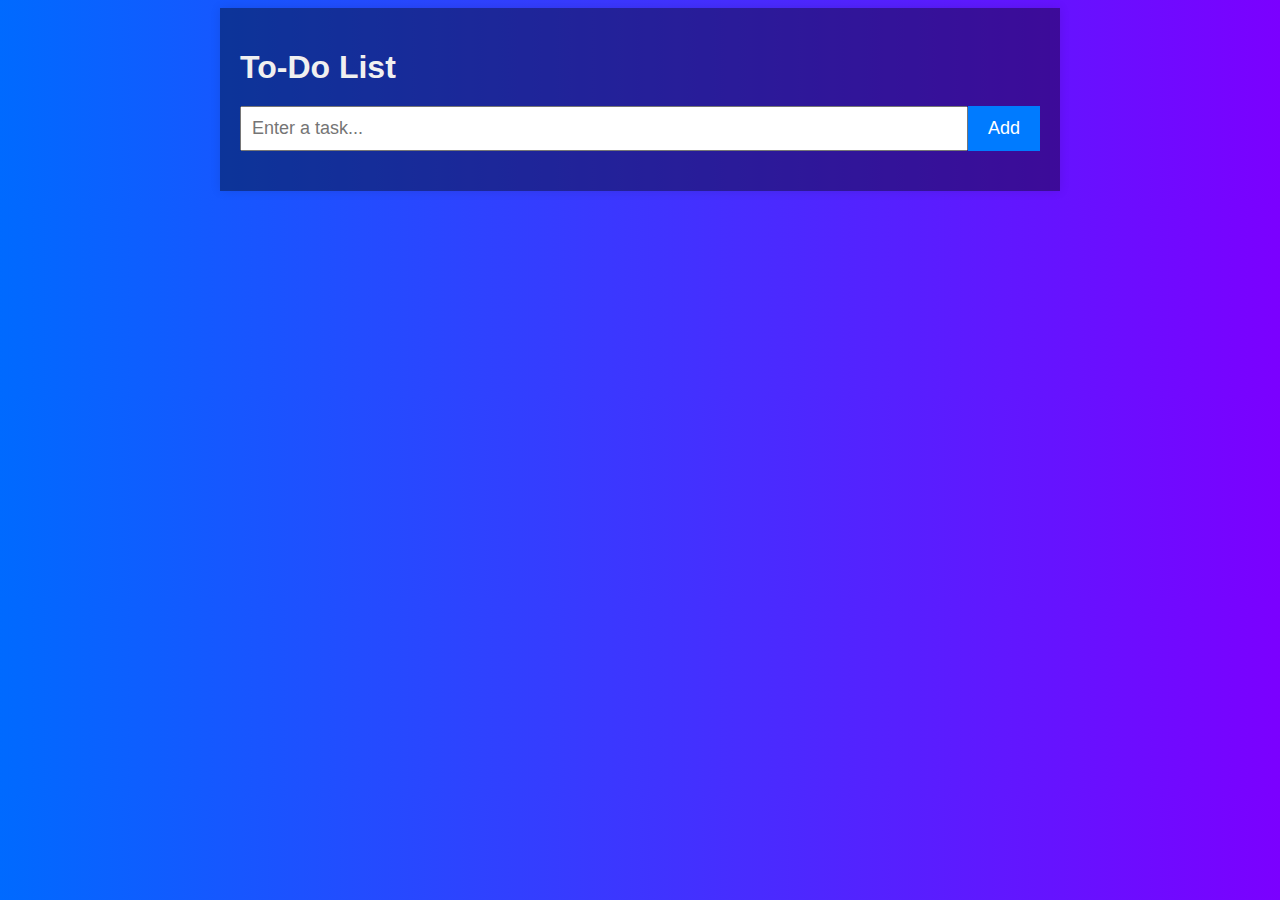
==== to do list/index.html @ 6522b781 "Add files via upload" ====
<!DOCTYPE html>
<html lang="en">
<head>
    <meta charset="UTF-8">
    <meta name="viewport" content="width=device-width, initial-scale=1.0">
    <title>To-Do List</title>
    <link rel="stylesheet" href="styles.css">
</head>
<body>
    <div class="container">
        <h1>To-Do List</h1>
        <form id="task-form">
            <input type="text" id="task-input" placeholder="Enter a task...">
            <button type="submit">Add</button>
        </form>
        <ul id="task-list"></ul>
    </div>
    <script src="script.js"></script>
</body>
</html>
---- to do list/styles.css ----
body {
    font-family: Arial, sans-serif;
    
    background-image: linear-gradient(to right, rgb(0, 106, 255) , rgb(123, 0, 255));
}

.container {
    max-width: 800px;
    margin: 0 auto;
    padding: 20px;
    background-color: #0006;
    box-shadow: 0 0 10px rgba(0, 0, 0, 0.1);
}

h1 {
    margin-bottom: 20px;
    color: #f0f0f0;
}

form {
    display: flex;
    margin-bottom: 20px;
}

#task-input {
    flex: 1;
    padding: 10px;
    font-size: 18px;
}

button {
    padding: 10px 20px;
    background-color: #007bff;
    color: #fff;
    font-size: 18px;
    border: none;
    cursor: pointer;
}

button:hover {
    background-color: #0056b3;
}

#task-list {
    list-style-type: none;
    padding: 0;
}

#task-list li {
    padding: 10px;
    background-color: #f0f0f0;
    margin-bottom: 5px;
    display: flex;
    justify-content: space-between;
    align-items: center;
}

#task-list li button {
    background-color: #dc3545;
    color: #fff;
    font-size: 16px;
    padding: 5px 10px;
    border: none;
    cursor: pointer;
}

#task-list li button:hover {
    background-color: #b72134;
}
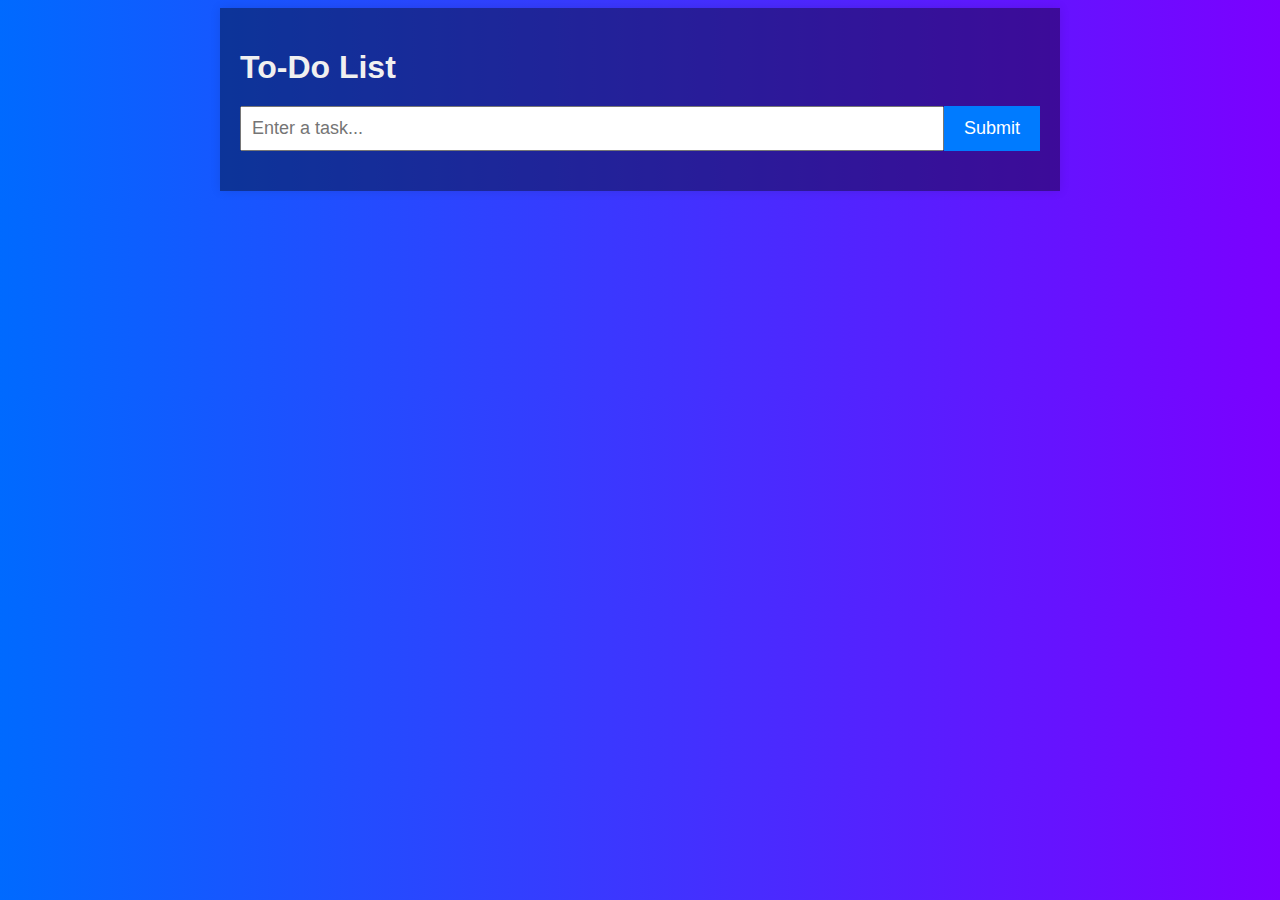
==== commit 4ef06761: "Update index.html" ====
--- a/to do list/index.html
+++ b/to do list/index.html
@@ -11,10 +11,10 @@
         <h1>To-Do List</h1>
         <form id="task-form">
             <input type="text" id="task-input" placeholder="Enter a task...">
-            <button type="submit">Add</button>
+            <button type="submit">Submit</button>
         </form>
         <ul id="task-list"></ul>
     </div>
     <script src="script.js"></script>
 </body>
-</html>+</html>
